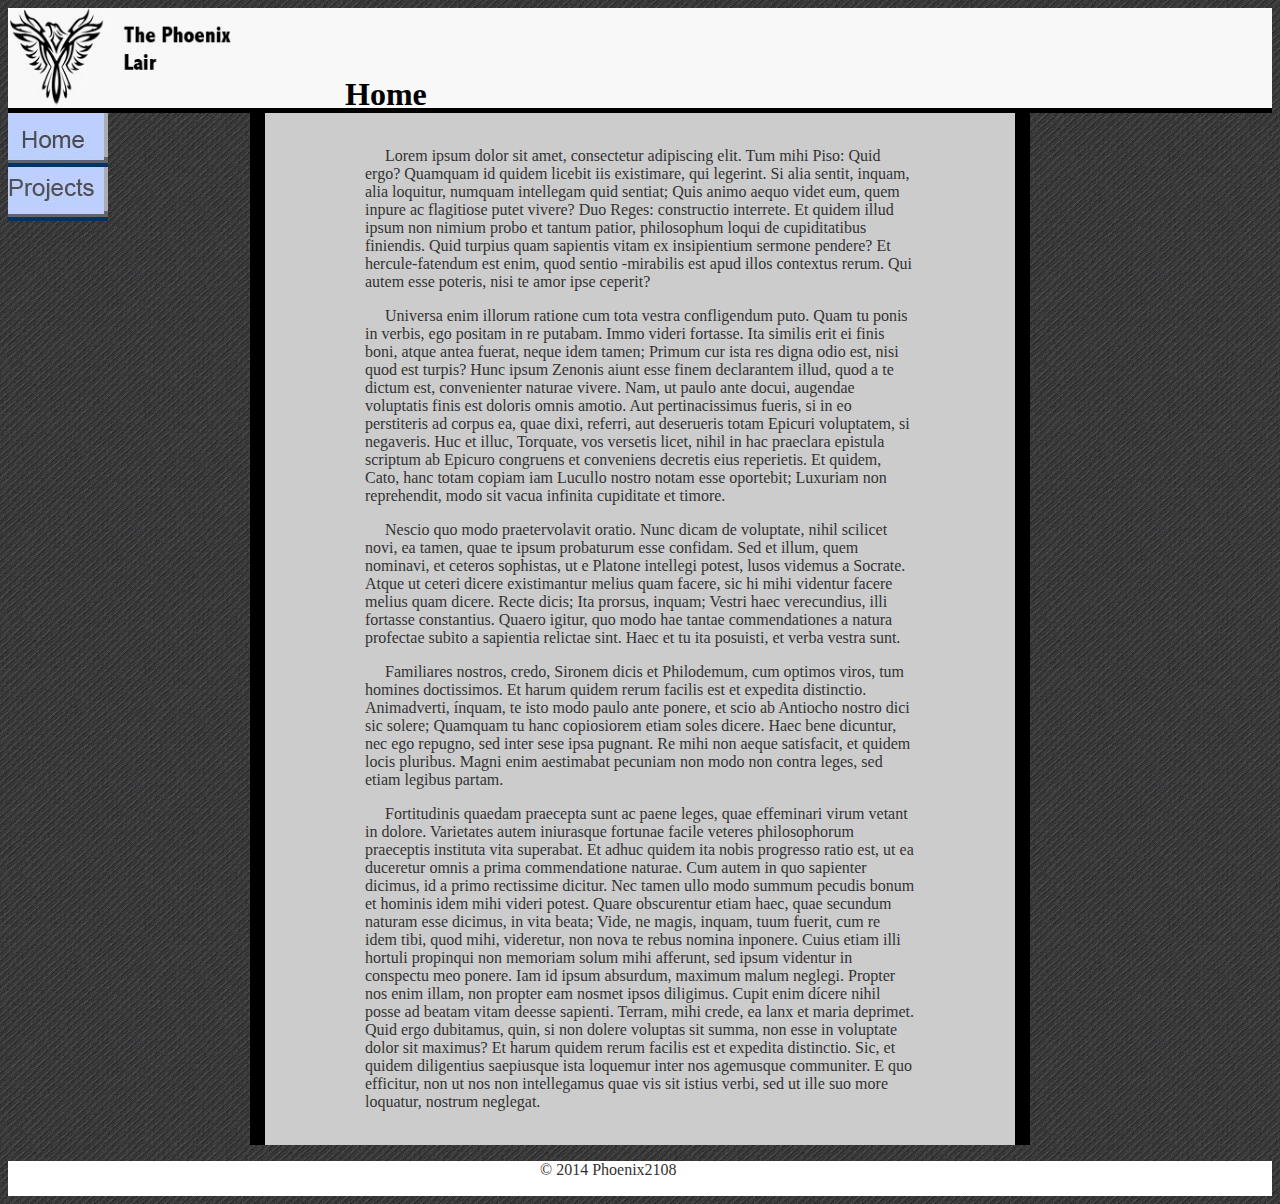
==== index.html @ ff2f1873 "- search bar" ====
<!DOCTYPE html>
<html>
  <head>
    <link rel="stylesheet" type="text/css" href="StyleSheet.css">
    <body>
    	<div id="underBanner">
            <div id="banner">
                <img src="Pics/Phoenix.jpg" width="280" height="98" style="float:left;">
                <div id="label">
                	<h1> Home </h1>
                </div>  
                
            </div>
        </div>
        
        <div id="menu">
        	
        	<a href="index.html"> 
            	<img src="Pics/Home.jpg">
            </a>
            <br>
            <a href="projects.html">
            	<img src="Pics/projects.jpg">
            </a>
        </div>
        
            
		<div id="container">
            
   			<div id="inner">
           		<div id="text"> <br>
                	<span> <p>	&nbsp;&nbsp;&nbsp;&nbsp; Lorem ipsum dolor sit amet, consectetur adipiscing elit. Tum mihi Piso: Quid ergo? Quamquam id quidem licebit iis existimare, qui legerint. Si alia sentit, inquam, alia loquitur, numquam intellegam quid sentiat; Quis animo aequo videt eum, quem inpure ac flagitiose putet vivere? Duo Reges: constructio interrete. Et quidem illud ipsum non nimium probo et tantum patior, philosophum loqui de cupiditatibus finiendis. Quid turpius quam sapientis vitam ex insipientium sermone pendere? Et hercule-fatendum est enim, quod sentio -mirabilis est apud illos contextus rerum. Qui autem esse poteris, nisi te amor ipse ceperit?</p>
<p>
	&nbsp;&nbsp;&nbsp;&nbsp; Universa enim illorum ratione cum tota vestra confligendum puto. Quam tu ponis in verbis, ego positam in re putabam. Immo videri fortasse. Ita similis erit ei finis boni, atque antea fuerat, neque idem tamen; Primum cur ista res digna odio est, nisi quod est turpis? Hunc ipsum Zenonis aiunt esse finem declarantem illud, quod a te dictum est, convenienter naturae vivere. Nam, ut paulo ante docui, augendae voluptatis finis est doloris omnis amotio. Aut pertinacissimus fueris, si in eo perstiteris ad corpus ea, quae dixi, referri, aut deserueris totam Epicuri voluptatem, si negaveris. Huc et illuc, Torquate, vos versetis licet, nihil in hac praeclara epistula scriptum ab Epicuro congruens et conveniens decretis eius reperietis. Et quidem, Cato, hanc totam copiam iam Lucullo nostro notam esse oportebit; Luxuriam non reprehendit, modo sit vacua infinita cupiditate et timore.</p> 
<p>
	&nbsp;&nbsp;&nbsp;&nbsp; Nescio quo modo praetervolavit oratio. Nunc dicam de voluptate, nihil scilicet novi, ea tamen, quae te ipsum probaturum esse confidam. Sed et illum, quem nominavi, et ceteros sophistas, ut e Platone intellegi potest, lusos videmus a Socrate. Atque ut ceteri dicere existimantur melius quam facere, sic hi mihi videntur facere melius quam dicere. Recte dicis; Ita prorsus, inquam; Vestri haec verecundius, illi fortasse constantius. Quaero igitur, quo modo hae tantae commendationes a natura profectae subito a sapientia relictae sint. Haec et tu ita posuisti, et verba vestra sunt.</p>
<p>
	&nbsp;&nbsp;&nbsp;&nbsp; Familiares nostros, credo, Sironem dicis et Philodemum, cum optimos viros, tum homines doctissimos. Et harum quidem rerum facilis est et expedita distinctio. Animadverti, ínquam, te isto modo paulo ante ponere, et scio ab Antiocho nostro dici sic solere; Quamquam tu hanc copiosiorem etiam soles dicere. Haec bene dicuntur, nec ego repugno, sed inter sese ipsa pugnant. Re mihi non aeque satisfacit, et quidem locis pluribus. Magni enim aestimabat pecuniam non modo non contra leges, sed etiam legibus partam.</p> 
<p>
	&nbsp;&nbsp;&nbsp;&nbsp; Fortitudinis quaedam praecepta sunt ac paene leges, quae effeminari virum vetant in dolore. Varietates autem iniurasque fortunae facile veteres philosophorum praeceptis instituta vita superabat. Et adhuc quidem ita nobis progresso ratio est, ut ea duceretur omnis a prima commendatione naturae. Cum autem in quo sapienter dicimus, id a primo rectissime dicitur. Nec tamen ullo modo summum pecudis bonum et hominis idem mihi videri potest. Quare obscurentur etiam haec, quae secundum naturam esse dicimus, in vita beata; Vide, ne magis, inquam, tuum fuerit, cum re idem tibi, quod mihi, videretur, non nova te rebus nomina inponere. Cuius etiam illi hortuli propinqui non memoriam solum mihi afferunt, sed ipsum videntur in conspectu meo ponere. Iam id ipsum absurdum, maximum malum neglegi. Propter nos enim illam, non propter eam nosmet ipsos diligimus. Cupit enim dícere nihil posse ad beatam vitam deesse sapienti. Terram, mihi crede, ea lanx et maria deprimet. Quid ergo dubitamus, quin, si non dolere voluptas sit summa, non esse in voluptate dolor sit maximus? Et harum quidem rerum facilis est et expedita distinctio. Sic, et quidem diligentius saepiusque ista loquemur inter nos agemusque communiter. E quo efficitur, non ut nos non intellegamus quae vis sit istius verbi, sed ut ille suo more loquatur, nostrum neglegat.	</p> <br> </span>
               </div>
           	</div>
       	 </div>
         <div id="copywrite">
         	<div id="copy" style="margin: 0 auto; width: 200px;">
         		<p> © 2014 Phoenix2108 </p>
            </div>
    	 </div>
    </body>
  </head>
  
</html>
---- StyleSheet.css ----
@charset "UTF-8";
/* CSS Document */

  body{
        background-image: url("Pics/Black.jpg");
      }
	  #inner{
	  	margin: 0 auto;
		background-color: #CCC;
		width:750px;
	  }
	  #container{
	  	width:780px;
		margin: 0 auto;
		background-color: #000;
	  }
	  #banner{
	  	
		height: 100px;
		margin: 0 auto;
		background-color:#f8f8f8;
	  }
	  #underBanner{
	  	height: 105px;
		margin: 0 auto;
		background-color:#000;
	  }
	  #menu{
	  	width: 100 px;
		height: 300 px;
		float: left;
		background-color:#003366;
		position:fixed;
	  } 
	  #text{
	  	width: 550px;
		margin: 0 auto;
	
	  }
	  p{
	  	font:"Times New Roman", Times, serif;
		color:#333333;
	  }
	  #copywrite{
	  	height: 35px;
		background-color:#FFF;
	  }
	  #label{
		height: 63px;
		width: 126px;
		margin:0 auto;
		top: 55px;
		position:absolute;
		left: 345px;
	  }
	  #search{
		width:300px;
		float:right;
	  }
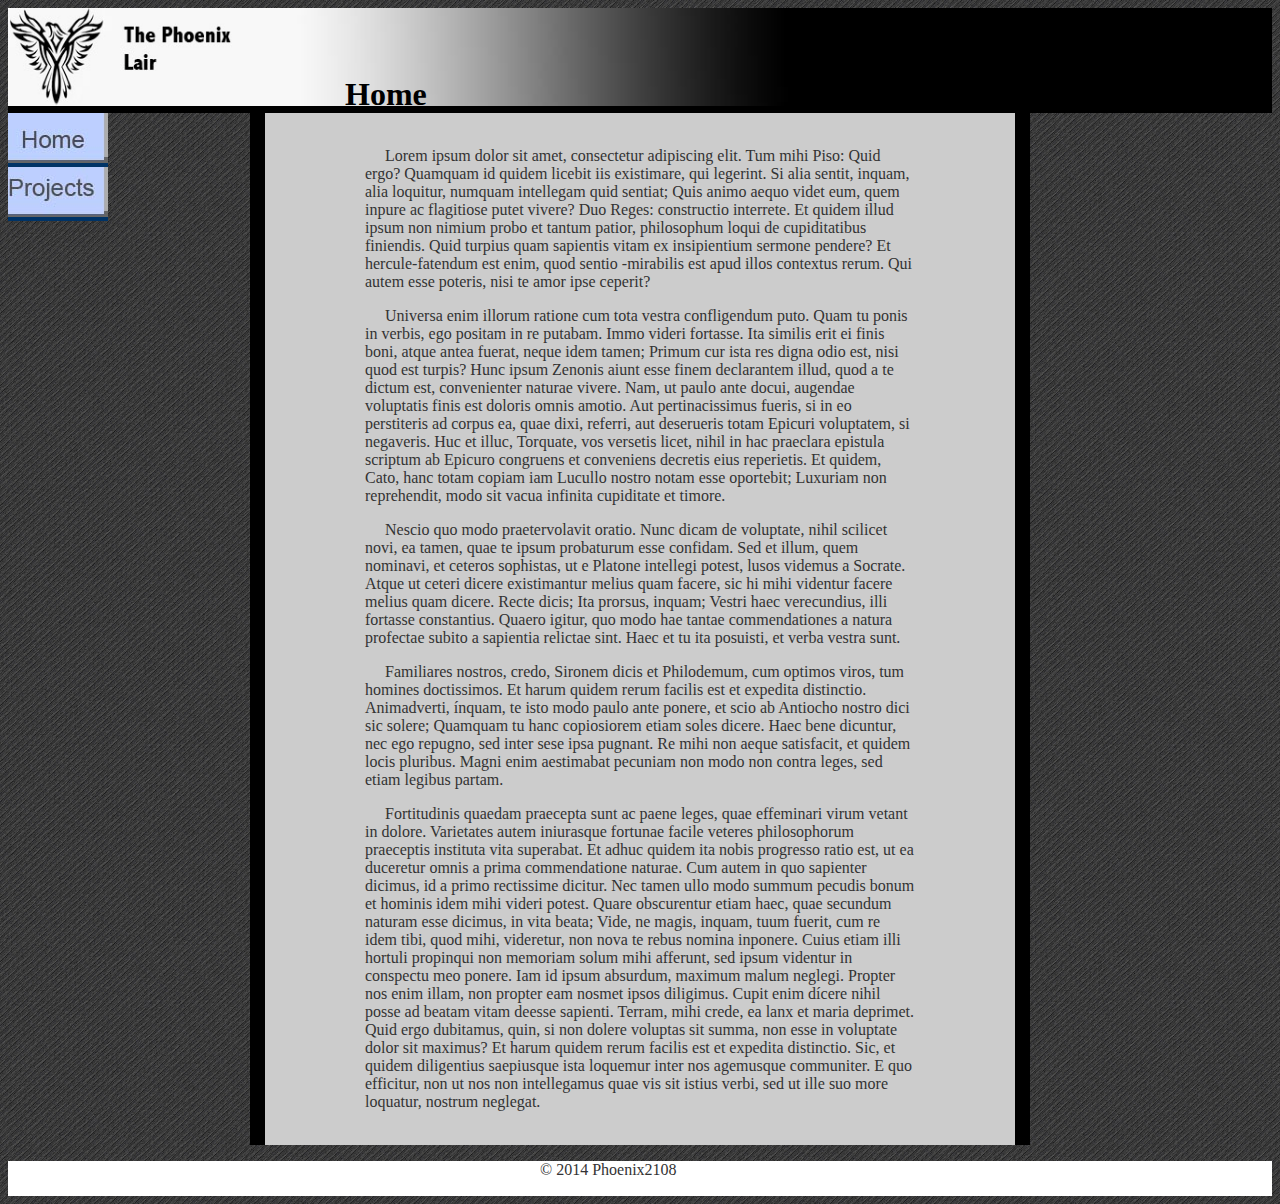
==== commit 4d8c5381: "Banner cange" ====
--- a/index.html
+++ b/index.html
@@ -6,6 +6,7 @@
     	<div id="underBanner">
             <div id="banner">
                 <img src="Pics/Phoenix.jpg" width="280" height="98" style="float:left;">
+                <img src="Pics/banner.jpg" height="98" width="500"> 
                 <div id="label">
                 	<h1> Home </h1>
                 </div>  
@@ -14,7 +15,7 @@
         </div>
         
         <div id="menu">
-        	
+        	 
         	<a href="index.html"> 
             	<img src="Pics/Home.jpg">
             </a>
--- a/StyleSheet.css
+++ b/StyleSheet.css
@@ -6,7 +6,7 @@
       }
 	  #inner{
 	  	margin: 0 auto;
-		background-color: #CCC;
+		background-color: #ccc; 
 		width:750px;
 	  }
 	  #container{
@@ -18,8 +18,8 @@
 	  	
 		height: 100px;
 		margin: 0 auto;
-		background-color:#f8f8f8;
-	  }
+	
+		}
 	  #underBanner{
 	  	height: 105px;
 		margin: 0 auto;
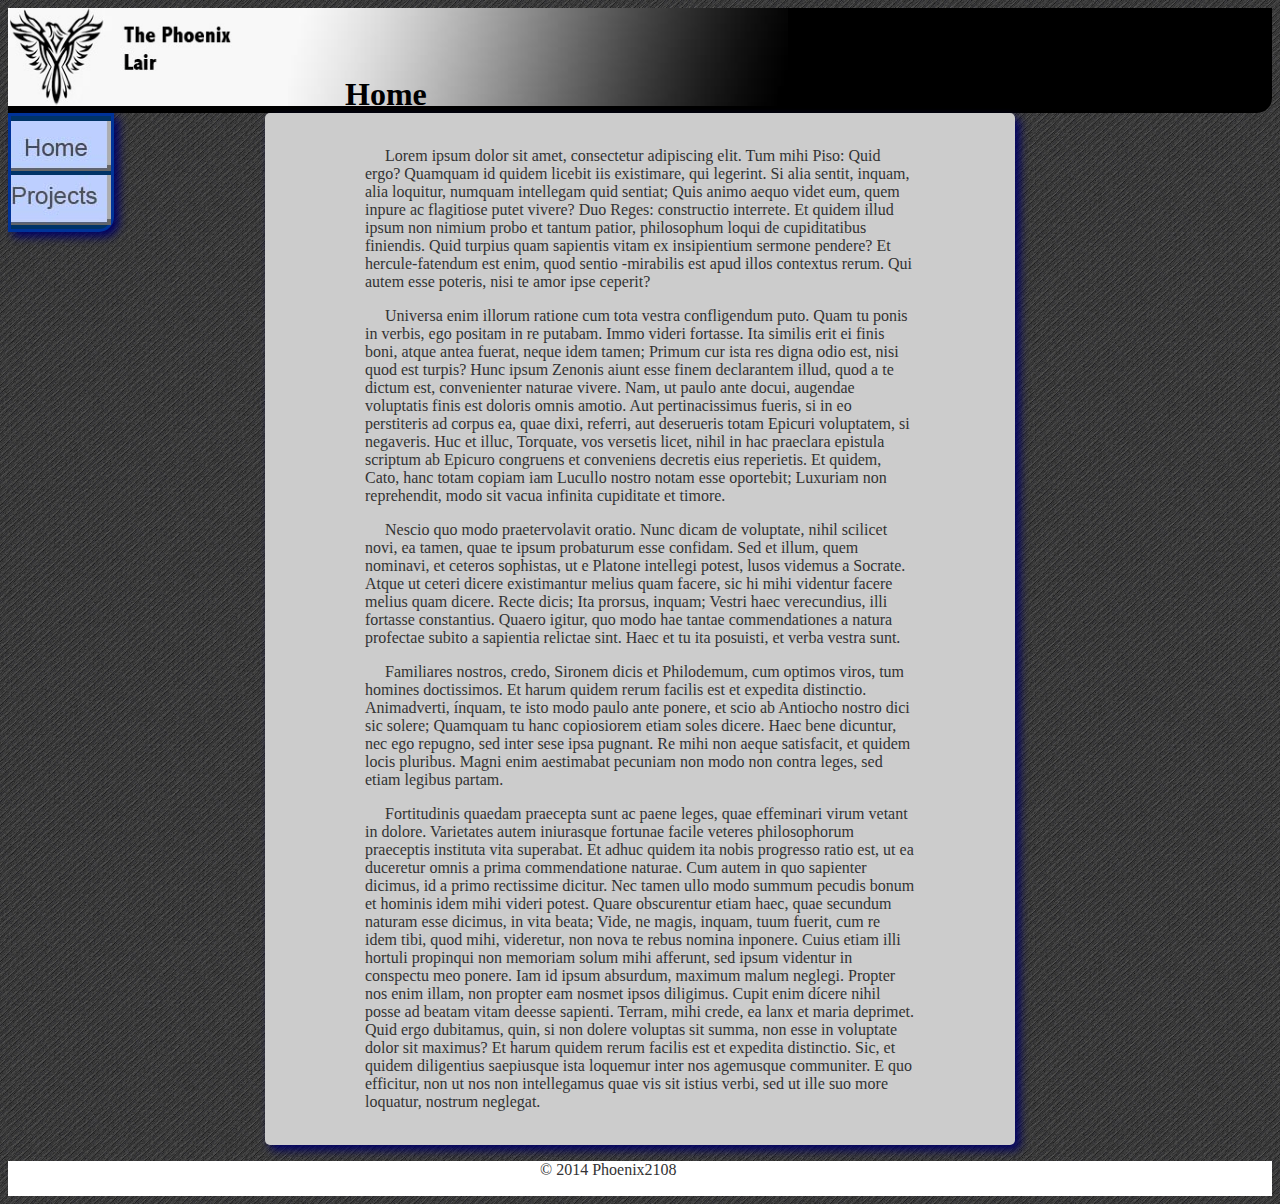
==== commit ad7dcfb0: "@media screen and handheld" ====
--- a/index.html
+++ b/index.html
@@ -6,7 +6,7 @@
     	<div id="underBanner">
             <div id="banner">
                 <img src="Pics/Phoenix.jpg" width="280" height="98" style="float:left;">
-                <img src="Pics/banner.jpg" height="98" width="500"> 
+                <img src="Pics/banner.jpg" height="98" width="500" style="position:absolute;"> 
                 <div id="label">
                 	<h1> Home </h1>
                 </div>  
@@ -26,22 +26,22 @@
         </div>
         
             
-		<div id="container">
-            
-   			<div id="inner">
-           		<div id="text"> <br>
-                	<span> <p>	&nbsp;&nbsp;&nbsp;&nbsp; Lorem ipsum dolor sit amet, consectetur adipiscing elit. Tum mihi Piso: Quid ergo? Quamquam id quidem licebit iis existimare, qui legerint. Si alia sentit, inquam, alia loquitur, numquam intellegam quid sentiat; Quis animo aequo videt eum, quem inpure ac flagitiose putet vivere? Duo Reges: constructio interrete. Et quidem illud ipsum non nimium probo et tantum patior, philosophum loqui de cupiditatibus finiendis. Quid turpius quam sapientis vitam ex insipientium sermone pendere? Et hercule-fatendum est enim, quod sentio -mirabilis est apud illos contextus rerum. Qui autem esse poteris, nisi te amor ipse ceperit?</p>
+	
+        
+        <div id="inner">
+            <div id="text"> <br>
+                <span> <p>	&nbsp;&nbsp;&nbsp;&nbsp; Lorem ipsum dolor sit amet, consectetur adipiscing elit. Tum mihi Piso: Quid ergo? Quamquam id quidem licebit iis existimare, qui legerint. Si alia sentit, inquam, alia loquitur, numquam intellegam quid sentiat; Quis animo aequo videt eum, quem inpure ac flagitiose putet vivere? Duo Reges: constructio interrete. Et quidem illud ipsum non nimium probo et tantum patior, philosophum loqui de cupiditatibus finiendis. Quid turpius quam sapientis vitam ex insipientium sermone pendere? Et hercule-fatendum est enim, quod sentio -mirabilis est apud illos contextus rerum. Qui autem esse poteris, nisi te amor ipse ceperit?</p>
 <p>
-	&nbsp;&nbsp;&nbsp;&nbsp; Universa enim illorum ratione cum tota vestra confligendum puto. Quam tu ponis in verbis, ego positam in re putabam. Immo videri fortasse. Ita similis erit ei finis boni, atque antea fuerat, neque idem tamen; Primum cur ista res digna odio est, nisi quod est turpis? Hunc ipsum Zenonis aiunt esse finem declarantem illud, quod a te dictum est, convenienter naturae vivere. Nam, ut paulo ante docui, augendae voluptatis finis est doloris omnis amotio. Aut pertinacissimus fueris, si in eo perstiteris ad corpus ea, quae dixi, referri, aut deserueris totam Epicuri voluptatem, si negaveris. Huc et illuc, Torquate, vos versetis licet, nihil in hac praeclara epistula scriptum ab Epicuro congruens et conveniens decretis eius reperietis. Et quidem, Cato, hanc totam copiam iam Lucullo nostro notam esse oportebit; Luxuriam non reprehendit, modo sit vacua infinita cupiditate et timore.</p> 
+&nbsp;&nbsp;&nbsp;&nbsp; Universa enim illorum ratione cum tota vestra confligendum puto. Quam tu ponis in verbis, ego positam in re putabam. Immo videri fortasse. Ita similis erit ei finis boni, atque antea fuerat, neque idem tamen; Primum cur ista res digna odio est, nisi quod est turpis? Hunc ipsum Zenonis aiunt esse finem declarantem illud, quod a te dictum est, convenienter naturae vivere. Nam, ut paulo ante docui, augendae voluptatis finis est doloris omnis amotio. Aut pertinacissimus fueris, si in eo perstiteris ad corpus ea, quae dixi, referri, aut deserueris totam Epicuri voluptatem, si negaveris. Huc et illuc, Torquate, vos versetis licet, nihil in hac praeclara epistula scriptum ab Epicuro congruens et conveniens decretis eius reperietis. Et quidem, Cato, hanc totam copiam iam Lucullo nostro notam esse oportebit; Luxuriam non reprehendit, modo sit vacua infinita cupiditate et timore.</p> 
 <p>
-	&nbsp;&nbsp;&nbsp;&nbsp; Nescio quo modo praetervolavit oratio. Nunc dicam de voluptate, nihil scilicet novi, ea tamen, quae te ipsum probaturum esse confidam. Sed et illum, quem nominavi, et ceteros sophistas, ut e Platone intellegi potest, lusos videmus a Socrate. Atque ut ceteri dicere existimantur melius quam facere, sic hi mihi videntur facere melius quam dicere. Recte dicis; Ita prorsus, inquam; Vestri haec verecundius, illi fortasse constantius. Quaero igitur, quo modo hae tantae commendationes a natura profectae subito a sapientia relictae sint. Haec et tu ita posuisti, et verba vestra sunt.</p>
+&nbsp;&nbsp;&nbsp;&nbsp; Nescio quo modo praetervolavit oratio. Nunc dicam de voluptate, nihil scilicet novi, ea tamen, quae te ipsum probaturum esse confidam. Sed et illum, quem nominavi, et ceteros sophistas, ut e Platone intellegi potest, lusos videmus a Socrate. Atque ut ceteri dicere existimantur melius quam facere, sic hi mihi videntur facere melius quam dicere. Recte dicis; Ita prorsus, inquam; Vestri haec verecundius, illi fortasse constantius. Quaero igitur, quo modo hae tantae commendationes a natura profectae subito a sapientia relictae sint. Haec et tu ita posuisti, et verba vestra sunt.</p>
 <p>
-	&nbsp;&nbsp;&nbsp;&nbsp; Familiares nostros, credo, Sironem dicis et Philodemum, cum optimos viros, tum homines doctissimos. Et harum quidem rerum facilis est et expedita distinctio. Animadverti, ínquam, te isto modo paulo ante ponere, et scio ab Antiocho nostro dici sic solere; Quamquam tu hanc copiosiorem etiam soles dicere. Haec bene dicuntur, nec ego repugno, sed inter sese ipsa pugnant. Re mihi non aeque satisfacit, et quidem locis pluribus. Magni enim aestimabat pecuniam non modo non contra leges, sed etiam legibus partam.</p> 
+&nbsp;&nbsp;&nbsp;&nbsp; Familiares nostros, credo, Sironem dicis et Philodemum, cum optimos viros, tum homines doctissimos. Et harum quidem rerum facilis est et expedita distinctio. Animadverti, ínquam, te isto modo paulo ante ponere, et scio ab Antiocho nostro dici sic solere; Quamquam tu hanc copiosiorem etiam soles dicere. Haec bene dicuntur, nec ego repugno, sed inter sese ipsa pugnant. Re mihi non aeque satisfacit, et quidem locis pluribus. Magni enim aestimabat pecuniam non modo non contra leges, sed etiam legibus partam.</p> 
 <p>
-	&nbsp;&nbsp;&nbsp;&nbsp; Fortitudinis quaedam praecepta sunt ac paene leges, quae effeminari virum vetant in dolore. Varietates autem iniurasque fortunae facile veteres philosophorum praeceptis instituta vita superabat. Et adhuc quidem ita nobis progresso ratio est, ut ea duceretur omnis a prima commendatione naturae. Cum autem in quo sapienter dicimus, id a primo rectissime dicitur. Nec tamen ullo modo summum pecudis bonum et hominis idem mihi videri potest. Quare obscurentur etiam haec, quae secundum naturam esse dicimus, in vita beata; Vide, ne magis, inquam, tuum fuerit, cum re idem tibi, quod mihi, videretur, non nova te rebus nomina inponere. Cuius etiam illi hortuli propinqui non memoriam solum mihi afferunt, sed ipsum videntur in conspectu meo ponere. Iam id ipsum absurdum, maximum malum neglegi. Propter nos enim illam, non propter eam nosmet ipsos diligimus. Cupit enim dícere nihil posse ad beatam vitam deesse sapienti. Terram, mihi crede, ea lanx et maria deprimet. Quid ergo dubitamus, quin, si non dolere voluptas sit summa, non esse in voluptate dolor sit maximus? Et harum quidem rerum facilis est et expedita distinctio. Sic, et quidem diligentius saepiusque ista loquemur inter nos agemusque communiter. E quo efficitur, non ut nos non intellegamus quae vis sit istius verbi, sed ut ille suo more loquatur, nostrum neglegat.	</p> <br> </span>
-               </div>
-           	</div>
-       	 </div>
+&nbsp;&nbsp;&nbsp;&nbsp; Fortitudinis quaedam praecepta sunt ac paene leges, quae effeminari virum vetant in dolore. Varietates autem iniurasque fortunae facile veteres philosophorum praeceptis instituta vita superabat. Et adhuc quidem ita nobis progresso ratio est, ut ea duceretur omnis a prima commendatione naturae. Cum autem in quo sapienter dicimus, id a primo rectissime dicitur. Nec tamen ullo modo summum pecudis bonum et hominis idem mihi videri potest. Quare obscurentur etiam haec, quae secundum naturam esse dicimus, in vita beata; Vide, ne magis, inquam, tuum fuerit, cum re idem tibi, quod mihi, videretur, non nova te rebus nomina inponere. Cuius etiam illi hortuli propinqui non memoriam solum mihi afferunt, sed ipsum videntur in conspectu meo ponere. Iam id ipsum absurdum, maximum malum neglegi. Propter nos enim illam, non propter eam nosmet ipsos diligimus. Cupit enim dícere nihil posse ad beatam vitam deesse sapienti. Terram, mihi crede, ea lanx et maria deprimet. Quid ergo dubitamus, quin, si non dolere voluptas sit summa, non esse in voluptate dolor sit maximus? Et harum quidem rerum facilis est et expedita distinctio. Sic, et quidem diligentius saepiusque ista loquemur inter nos agemusque communiter. E quo efficitur, non ut nos non intellegamus quae vis sit istius verbi, sed ut ille suo more loquatur, nostrum neglegat.	</p> <br> </span>
+           </div>
+        </div>
+     
          <div id="copywrite">
          	<div id="copy" style="margin: 0 auto; width: 200px;">
          		<p> © 2014 Phoenix2108 </p>
--- a/StyleSheet.css
+++ b/StyleSheet.css
@@ -8,30 +8,49 @@
 	  	margin: 0 auto;
 		background-color: #ccc; 
 		width:750px;
+		border-radius: 5px;
+		box-shadow:5px 5px 10px #006	;
 	  }
-	  #container{
-	  	width:780px;
-		margin: 0 auto;
-		background-color: #000;
-	  }
+	
 	  #banner{
 	  	
 		height: 100px;
 		margin: 0 auto;
+		
 	
 		}
 	  #underBanner{
 	  	height: 105px;
 		margin: 0 auto;
-		background-color:#000;
+		background-color:#000;	
+		border-bottom-right-radius: 15px;
 	  }
-	  #menu{
-	  	width: 100 px;
-		height: 300 px;
-		float: left;
-		background-color:#003366;
-		position:fixed;
-	  } 
+	  @media screen {
+	   #menu{
+			padding-top: 5px;
+			border: solid #039 3px;
+			width: 105 px;
+			height: 305 px;
+			float: left; 
+			background-color:#003366;
+			position:fixed;
+			border-bottom-right-radius: 15px;
+			box-shadow: 5px 5px 10px #006;
+		} 
+	  }
+	 @media handheld{
+	 	#menu{
+			padding-top: 5px;
+			border: solid #039 3px;
+			width: 105 px;
+			height: 305 px;
+			float: left; 
+			background-color:#003366;
+		
+			border-bottom-right-radius: 15px;
+			box-shadow: 5px 5px 10px #006;
+		} 
+	 }
 	  #text{
 	  	width: 550px;
 		margin: 0 auto;
@@ -53,8 +72,4 @@
 		position:absolute;
 		left: 345px;
 	  }
-	  #search{
-		width:300px;
-		float:right;
-	  }
 	
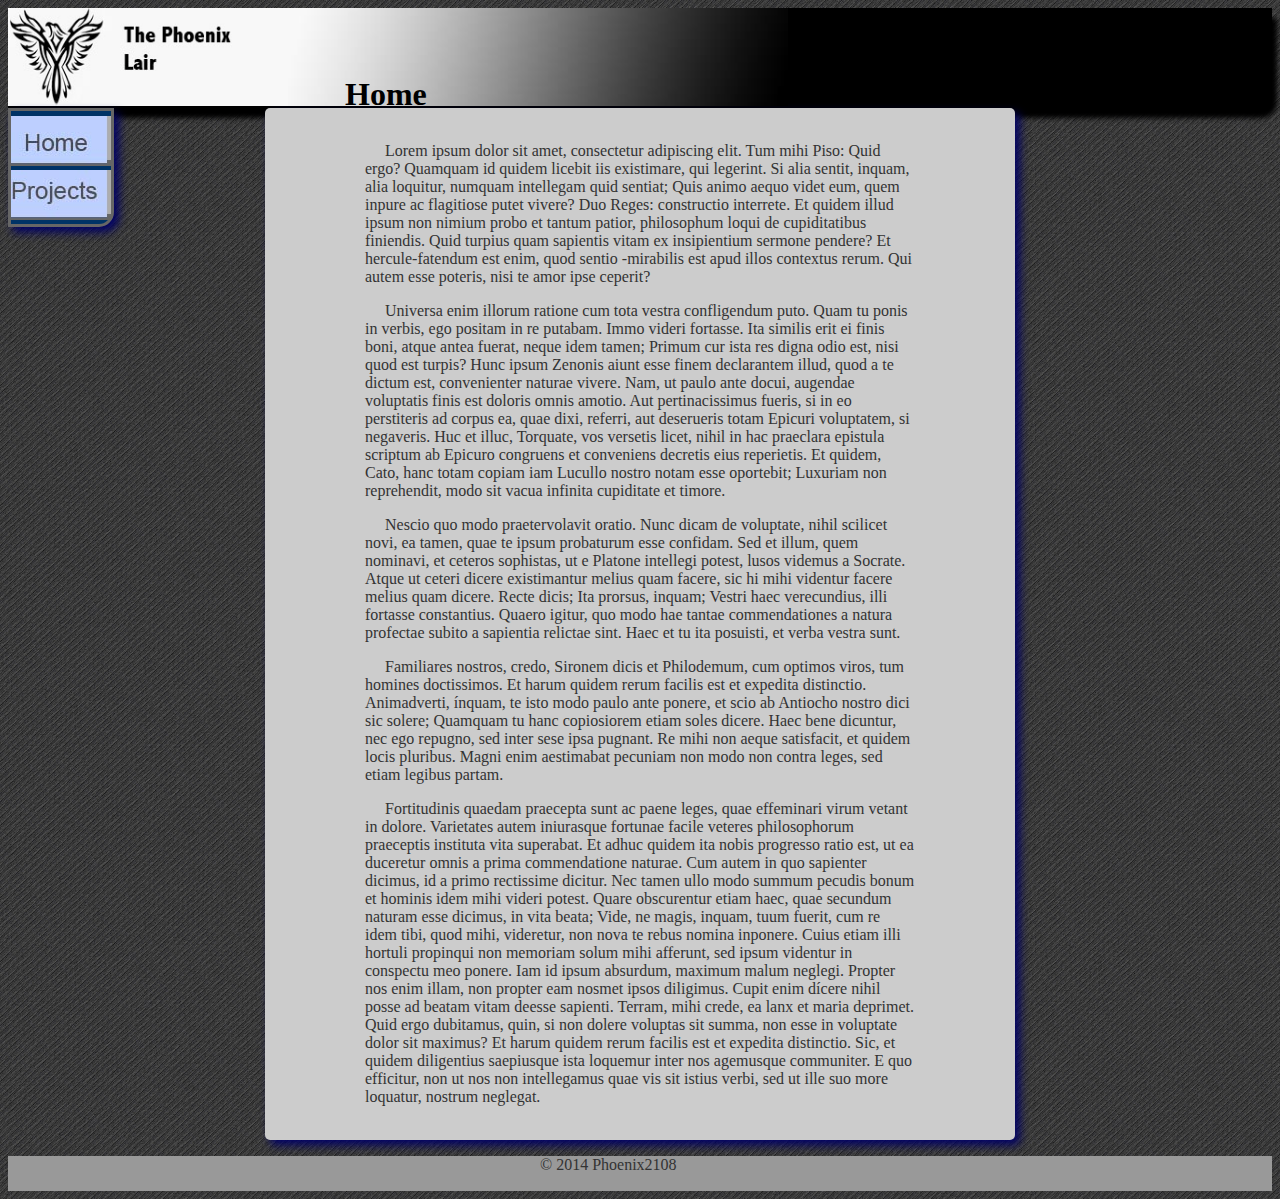
==== commit 30f25ce1: "Updated link to home page" ====
--- a/index.html
+++ b/index.html
@@ -16,7 +16,7 @@
         
         <div id="menu">
         	 
-        	<a href="index.html"> 
+        	<a href="http://www.phoenix2108.com"> 
             	<img src="Pics/Home.jpg">
             </a>
             <br>
--- a/StyleSheet.css
+++ b/StyleSheet.css
@@ -1,75 +1,81 @@
 @charset "UTF-8";
 /* CSS Document */
 
-  body{
-        background-image: url("Pics/Black.jpg");
-      }
-	  #inner{
-	  	margin: 0 auto;
-		background-color: #ccc; 
-		width:750px;
-		border-radius: 5px;
-		box-shadow:5px 5px 10px #006	;
-	  }
+body{
+	background-image: url("Pics/Black.jpg");
+}
+#inner{
+	margin-top: 10px;
+	margin: 0 auto;
 	
-	  #banner{
-	  	
-		height: 100px;
-		margin: 0 auto;
-		
+	background-color: #ccc; 
+	width:750px;
+	border-radius: 5px;
+	box-shadow:5px 5px 10px #006;
+}
+
+#banner{
+
+	height: 100px;
+	margin: 0 auto;
+
+
+}
+#underBanner{
+	height: 100px;
+	/*margin: 0 auto;*/
+	background-color:#000;	
+	border-bottom-right-radius: 15px;
+	box-shadow: 5px 10px 5px #000;
+	top: 20px;
+	left: 50%;
+	right: 50%;
+}
+@media screen {
+#menu{
+	padding-top: 5px;
+	border: solid #666 3px;
+	width: 105 px;
+	height: 305 px;
+	float: left; 
+	background-color:#003366;
+	position:fixed;
+	border-bottom-right-radius: 15px;
+	box-shadow: 5px 5px 10px #006;
+} 
+}
+@media handheld{
+#menu{
+	padding-top: 5px;
+	border: solid #039 3px;
+	width: 105 px;
+	height: 305 px;
+	float: left; 
+	background-color:#003366;
+
+	border-bottom-right-radius: 15px;
+	box-shadow: 5px 5px 10px #006;
+} 
+}
+#text{
+	width: 550px;
+	margin: 0 auto;
+
+}
+p{
+	font:"Times New Roman", Times, serif;
+	color:#333333;
+}
+#copywrite{
+	height: 35px;
+	background-color:#999;
+}
+#label{
+	height: 63px;
+	width: 126px;
+	margin: 0 auto;
+	top: 55px;
+	position:absolute;
+	left: 345px;
+}
 	
-		}
-	  #underBanner{
-	  	height: 105px;
-		margin: 0 auto;
-		background-color:#000;	
-		border-bottom-right-radius: 15px;
-	  }
-	  @media screen {
-	   #menu{
-			padding-top: 5px;
-			border: solid #039 3px;
-			width: 105 px;
-			height: 305 px;
-			float: left; 
-			background-color:#003366;
-			position:fixed;
-			border-bottom-right-radius: 15px;
-			box-shadow: 5px 5px 10px #006;
-		} 
-	  }
-	 @media handheld{
-	 	#menu{
-			padding-top: 5px;
-			border: solid #039 3px;
-			width: 105 px;
-			height: 305 px;
-			float: left; 
-			background-color:#003366;
-		
-			border-bottom-right-radius: 15px;
-			box-shadow: 5px 5px 10px #006;
-		} 
-	 }
-	  #text{
-	  	width: 550px;
-		margin: 0 auto;
-	
-	  }
-	  p{
-	  	font:"Times New Roman", Times, serif;
-		color:#333333;
-	  }
-	  #copywrite{
-	  	height: 35px;
-		background-color:#FFF;
-	  }
-	  #label{
-		height: 63px;
-		width: 126px;
-		margin:0 auto;
-		top: 55px;
-		position:absolute;
-		left: 345px;
-	  }
-	
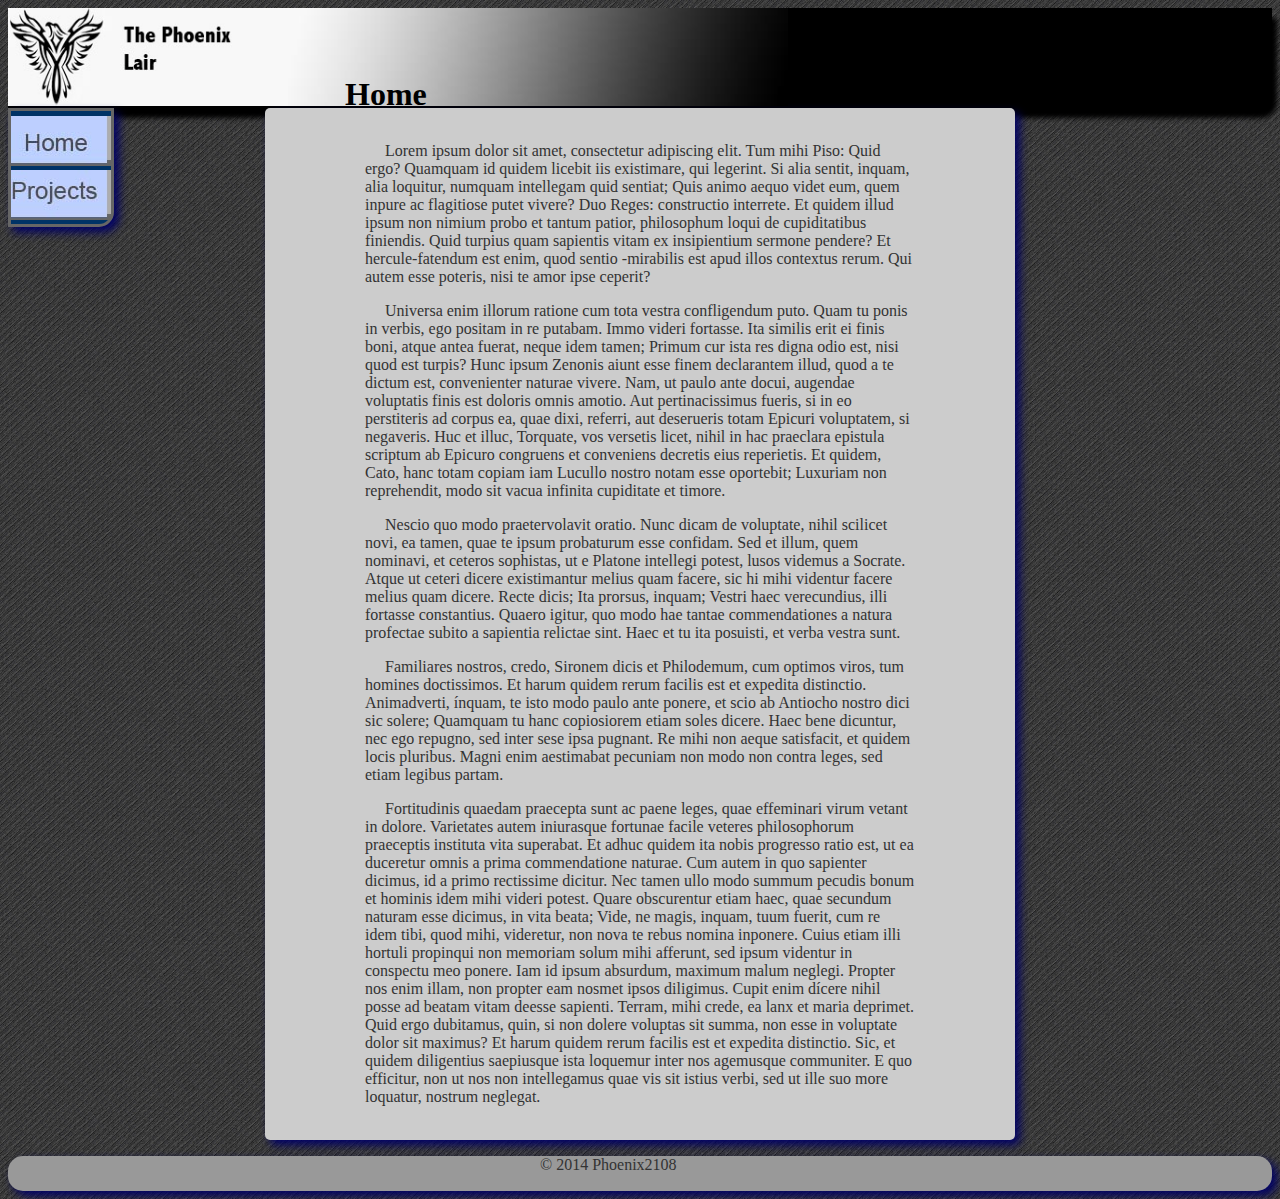
==== commit 0cdc854e: "added titles" ====
--- a/index.html
+++ b/index.html
@@ -2,6 +2,7 @@
 <html>
   <head>
     <link rel="stylesheet" type="text/css" href="StyleSheet.css">
+    <title>Phoenix2108</title>
     <body>
     	<div id="underBanner">
             <div id="banner">
--- a/StyleSheet.css
+++ b/StyleSheet.css
@@ -4,6 +4,7 @@
 body{
 	background-image: url("Pics/Black.jpg");
 }
+
 #inner{
 	margin-top: 10px;
 	margin: 0 auto;
@@ -15,12 +16,10 @@
 }
 
 #banner{
-
 	height: 100px;
 	margin: 0 auto;
+}
 
-
-}
 #underBanner{
 	height: 100px;
 	/*margin: 0 auto;*/
@@ -31,6 +30,7 @@
 	left: 50%;
 	right: 50%;
 }
+
 @media screen {
 #menu{
 	padding-top: 5px;
@@ -44,6 +44,7 @@
 	box-shadow: 5px 5px 10px #006;
 } 
 }
+
 @media handheld{
 #menu{
 	padding-top: 5px;
@@ -57,19 +58,25 @@
 	box-shadow: 5px 5px 10px #006;
 } 
 }
+
 #text{
 	width: 550px;
 	margin: 0 auto;
 
 }
+
 p{
 	font:"Times New Roman", Times, serif;
 	color:#333333;
 }
+
 #copywrite{
 	height: 35px;
 	background-color:#999;
+	border-radius: 15px;
+	box-shadow: 5px 5px 10px #006;	
 }
+
 #label{
 	height: 63px;
 	width: 126px;
